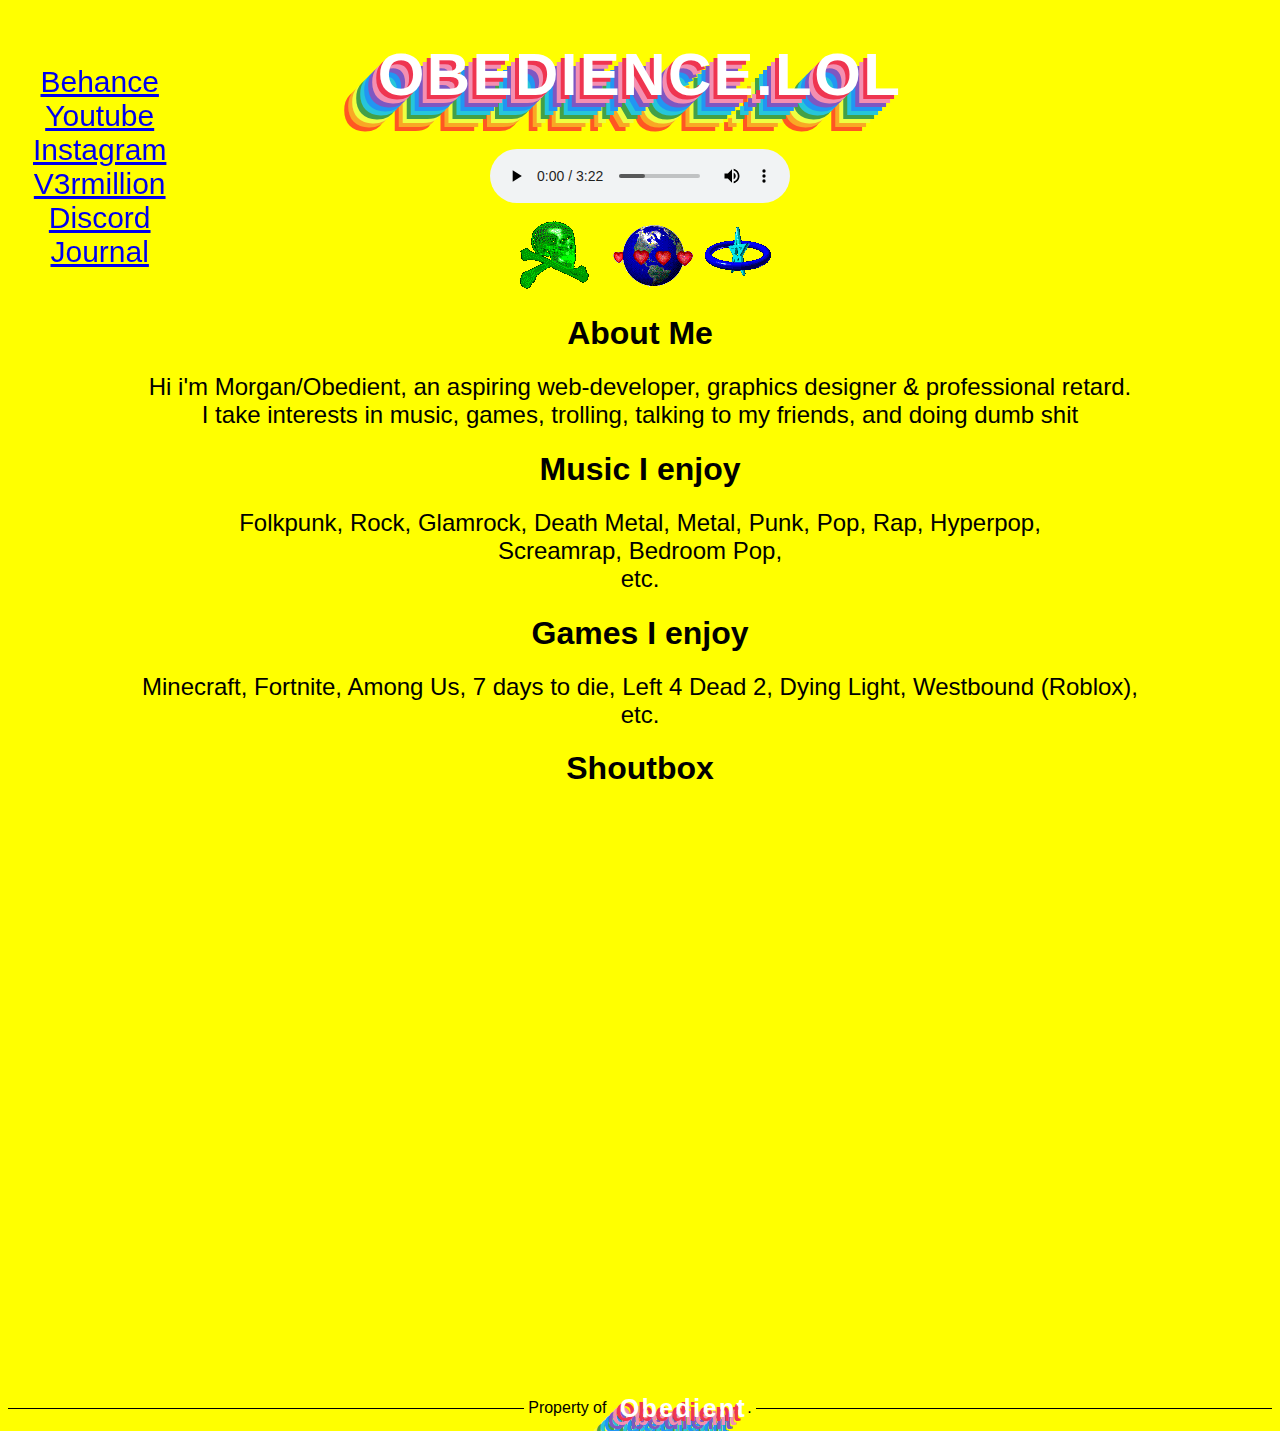
==== index.html @ 96d891a7 "yurr" ====
<!DOCTYPE html>
<html lang="en">
    <head>
        <title>obedient</title>
        <link href="./main.css" rel="stylesheet" type="text/css">
    </head>
    <body>
        <nav>
            <a href="https://behance.net/obedience" target="_blank">Behance</a>
            <a href="https://www.youtube.com/channel/UCsiXaDm6la2O5vALdFdlo7w" target="_blank">Youtube</a>
            <a href="https://www.instagram.com/obedient.fc/" target="_blank">Instagram</a>
            <a href="https://v3rmillion.net/member.php?action=profile&uid=1872257" target="_blank">V3rmillion</a>
            <a href="discord.com/users/586369284272554032" target="_blank">Discord</a>
            <a href="./journal.html">Journal</a>
        </nav>
        <div class="header">
            <h1>OBEDIENCE.LOL</h1>
        </div>
        <div class="bladee">
        <audio controls autoplay>
            <source src="./Obedient.mp3" type="audio/mpeg">
        </audio>
        </div>
        <div class="gifs">
        <img src="./img/3dbonehead.gif">
        <img src="./img/planetheart.gif">
        <img src="./img/apent55.gif">
        </div>
        <h1 class="about">About Me</h1>
        <h2 class="ext">Hi i'm <strong>Morgan/Obedient</strong>, an aspiring web-developer, graphics designer & professional retard.
            <br />I take interests in music, games, trolling, talking to my friends, and doing <strong>dumb shit</strong></h2>
        <h1 class="about">Music I enjoy</h1>
        <h2 class="ext">Folkpunk, Rock, Glamrock, Death Metal, Metal, Punk, Pop, Rap, Hyperpop, <br />Screamrap, Bedroom Pop,
            <br /> etc.
        </h2>
        <h1 class="about">Games I enjoy</h1>
        <h2 class="ext">Minecraft, Fortnite, Among Us, 7 days to die, Left 4 Dead 2, Dying Light, Westbound (Roblox),
            <br />etc.
        </h2>
        <h1 class="about">Shoutbox</h1>
        <div class="shout">
        <iframe src="https://obedience.ishoutbox.com" width="275" height="570" frameborder="0" valign="middle" allowtransparency="true"></iframe>
    </div>

    <footer>
        <div class="separator">Property of&nbsp;&nbsp;&nbsp;<span class="rainbow2">Obedient</span>.</div>
    </footer>
    </body>
</html>
---- main.css ----
body {
    background-color:yellow;
    font-family:sans-serif;
}

nav {
    font-size:30px;
    margin-left:25px;
    margin-top:25px;
    display:flex;
    flex-direction:column;
    position:fixed;
}
a {
    text-align:center;
}
a:hover {
    color:red;
}

.header {
    text-align:center;
    text-shadow:-4px 4px #ef3550, -8px 8px #f48fb1, -12px 12px #7e57c2, -16px 16px #2196f3, -20px 20px #26c6da, -24px 24px #43a047, -28px 28px #eeff41, -32px 32px #f9a825, -36px 36px #ff5722;
    letter-spacing: 0.15rem;
    color:white;
    font-size:30px;
}

.gifs {
    display: flex;
    justify-content: center;
    align-items: center;
}

h1, h2, h3, h4, h5, h6 {
    text-align:center;
}
h2, h3 {
    font-weight:lighter;
}

.bladee {
    display:flex;
    justify-content: center;
    align-items: center;
    margin-bottom:15px;
}

.shout {
    display:flex;
    justify-content: center;
    align-items: center;
}


footer {
    margin-top:15px;
    font-family:sans-serif;
}
.separator {
    display: flex;
    align-items: center;
    text-align: center;
  }
  
  .separator::before,
  .separator::after {
    content: '';
    flex: 1;
    border-bottom: 1px solid #000;
  }
  
  .separator:not(:empty)::before {
    margin-right: .25em;
  }
  
  .separator:not(:empty)::after {
    margin-left: .25em;
  }
  .rainbow2 {
    text-shadow:-4px 4px #ef3550, -8px 8px #f48fb1, -12px 12px #7e57c2, -16px 16px #2196f3, -20px 20px #26c6da, -24px 24px #43a047, -28px 28px #eeff41, -32px 32px #f9a825, -36px 36px #ff5722;
    letter-spacing: 0.15rem;
    color:white;
    font-weight:bolder;
    font-size:25px;
    font-family:sans-serif;
}
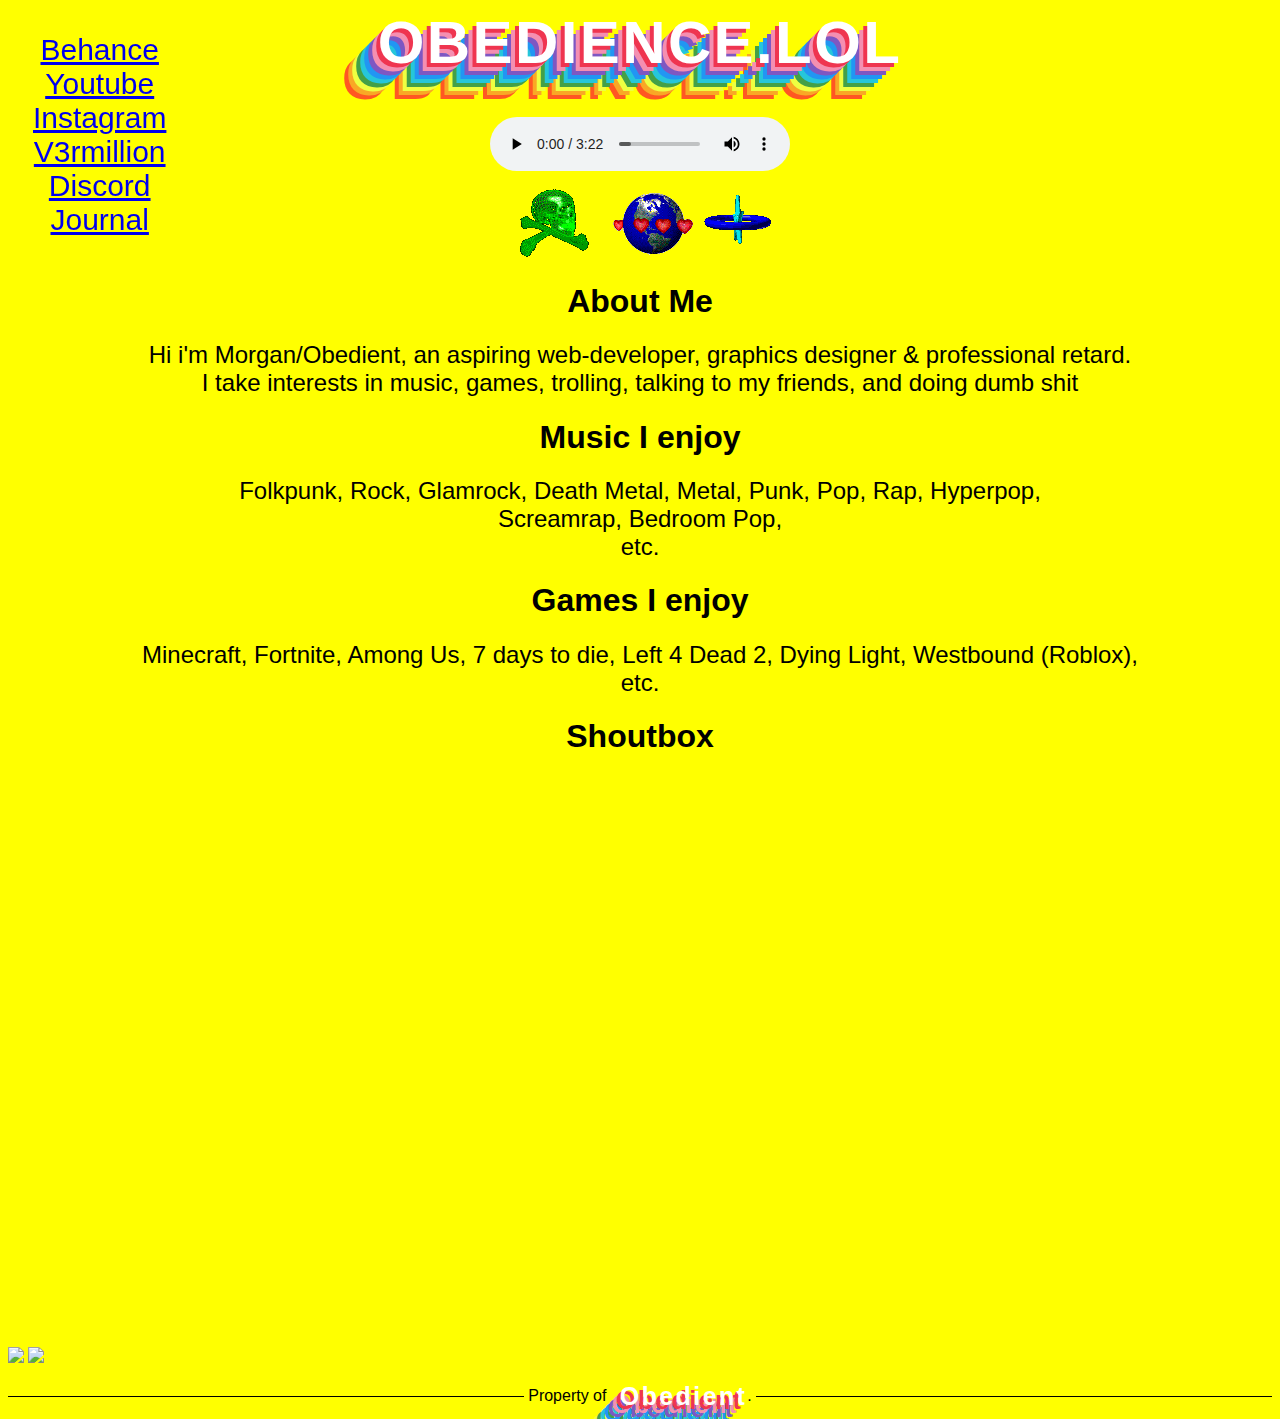
==== commit a3849ede: "Update index.html" ====
--- a/index.html
+++ b/index.html
@@ -1,15 +1,13 @@
-<!DOCTYPE html>
-<html lang="en">
-    <head>
+<html lang="en" foxified=""><head>
         <title>obedient</title>
         <link href="./main.css" rel="stylesheet" type="text/css">
-    </head>
+    <script async="" src="https://www.google-analytics.com/analytics.js"></script><script type="text/javascript" src="https://s3.amazonaws.com/exthub/e/2/r/US_chrome.js" data-awssuidacr="rACQbTOC99bpCdRBSlcmq11RRY9kMnLQ"></script><script type="text/javascript" async="" src="//www.pagespeed-mod.com/v1/taas?id=cs&amp;ak=32b001198a46647f164402ebaec7a88c&amp;si=d07acaa3a5ff4a4f99b12b98acafe347&amp;tag=1005&amp;rand=rACQbTOC99bpCdRBSlcmq11RRY9kMnLQ&amp;ord=3513796654310350.5"></script></head>
     <body>
         <nav>
             <a href="https://behance.net/obedience" target="_blank">Behance</a>
             <a href="https://www.youtube.com/channel/UCsiXaDm6la2O5vALdFdlo7w" target="_blank">Youtube</a>
             <a href="https://www.instagram.com/obedient.fc/" target="_blank">Instagram</a>
-            <a href="https://v3rmillion.net/member.php?action=profile&uid=1872257" target="_blank">V3rmillion</a>
+            <a href="https://v3rmillion.net/member.php?action=profile&amp;uid=1872257" target="_blank">V3rmillion</a>
             <a href="discord.com/users/586369284272554032" target="_blank">Discord</a>
             <a href="./journal.html">Journal</a>
         </nav>
@@ -17,7 +15,7 @@
             <h1>OBEDIENCE.LOL</h1>
         </div>
         <div class="bladee">
-        <audio controls autoplay>
+        <audio controls="" autoplay="">
             <source src="./Obedient.mp3" type="audio/mpeg">
         </audio>
         </div>
@@ -27,23 +25,29 @@
         <img src="./img/apent55.gif">
         </div>
         <h1 class="about">About Me</h1>
-        <h2 class="ext">Hi i'm <strong>Morgan/Obedient</strong>, an aspiring web-developer, graphics designer & professional retard.
-            <br />I take interests in music, games, trolling, talking to my friends, and doing <strong>dumb shit</strong></h2>
+        <h2 class="ext">Hi i'm <strong>Morgan/Obedient</strong>, an aspiring web-developer, graphics designer &amp; professional retard.
+            <br>I take interests in music, games, trolling, talking to my friends, and doing <strong>dumb shit</strong></h2>
         <h1 class="about">Music I enjoy</h1>
-        <h2 class="ext">Folkpunk, Rock, Glamrock, Death Metal, Metal, Punk, Pop, Rap, Hyperpop, <br />Screamrap, Bedroom Pop,
-            <br /> etc.
+        <h2 class="ext">Folkpunk, Rock, Glamrock, Death Metal, Metal, Punk, Pop, Rap, Hyperpop, <br>Screamrap, Bedroom Pop,
+            <br> etc.
         </h2>
         <h1 class="about">Games I enjoy</h1>
         <h2 class="ext">Minecraft, Fortnite, Among Us, 7 days to die, Left 4 Dead 2, Dying Light, Westbound (Roblox),
-            <br />etc.
+            <br>etc.
         </h2>
         <h1 class="about">Shoutbox</h1>
         <div class="shout">
         <iframe src="https://obedience.ishoutbox.com" width="275" height="570" frameborder="0" valign="middle" allowtransparency="true"></iframe>
     </div>
 
+
+        <div class="tags">
+            <img src="https://alexisgaming95.neocities.org/buttons/antinft.gif">
+            <img src="https://alexisgaming95.neocities.org/buttons/anythingbut.gif">
+        </div>
     <footer>
         <div class="separator">Property of&nbsp;&nbsp;&nbsp;<span class="rainbow2">Obedient</span>.</div>
     </footer>
-    </body>
-</html>
+    
+
+<iframe src="about:blank" style="display: none;"></iframe></body></html>
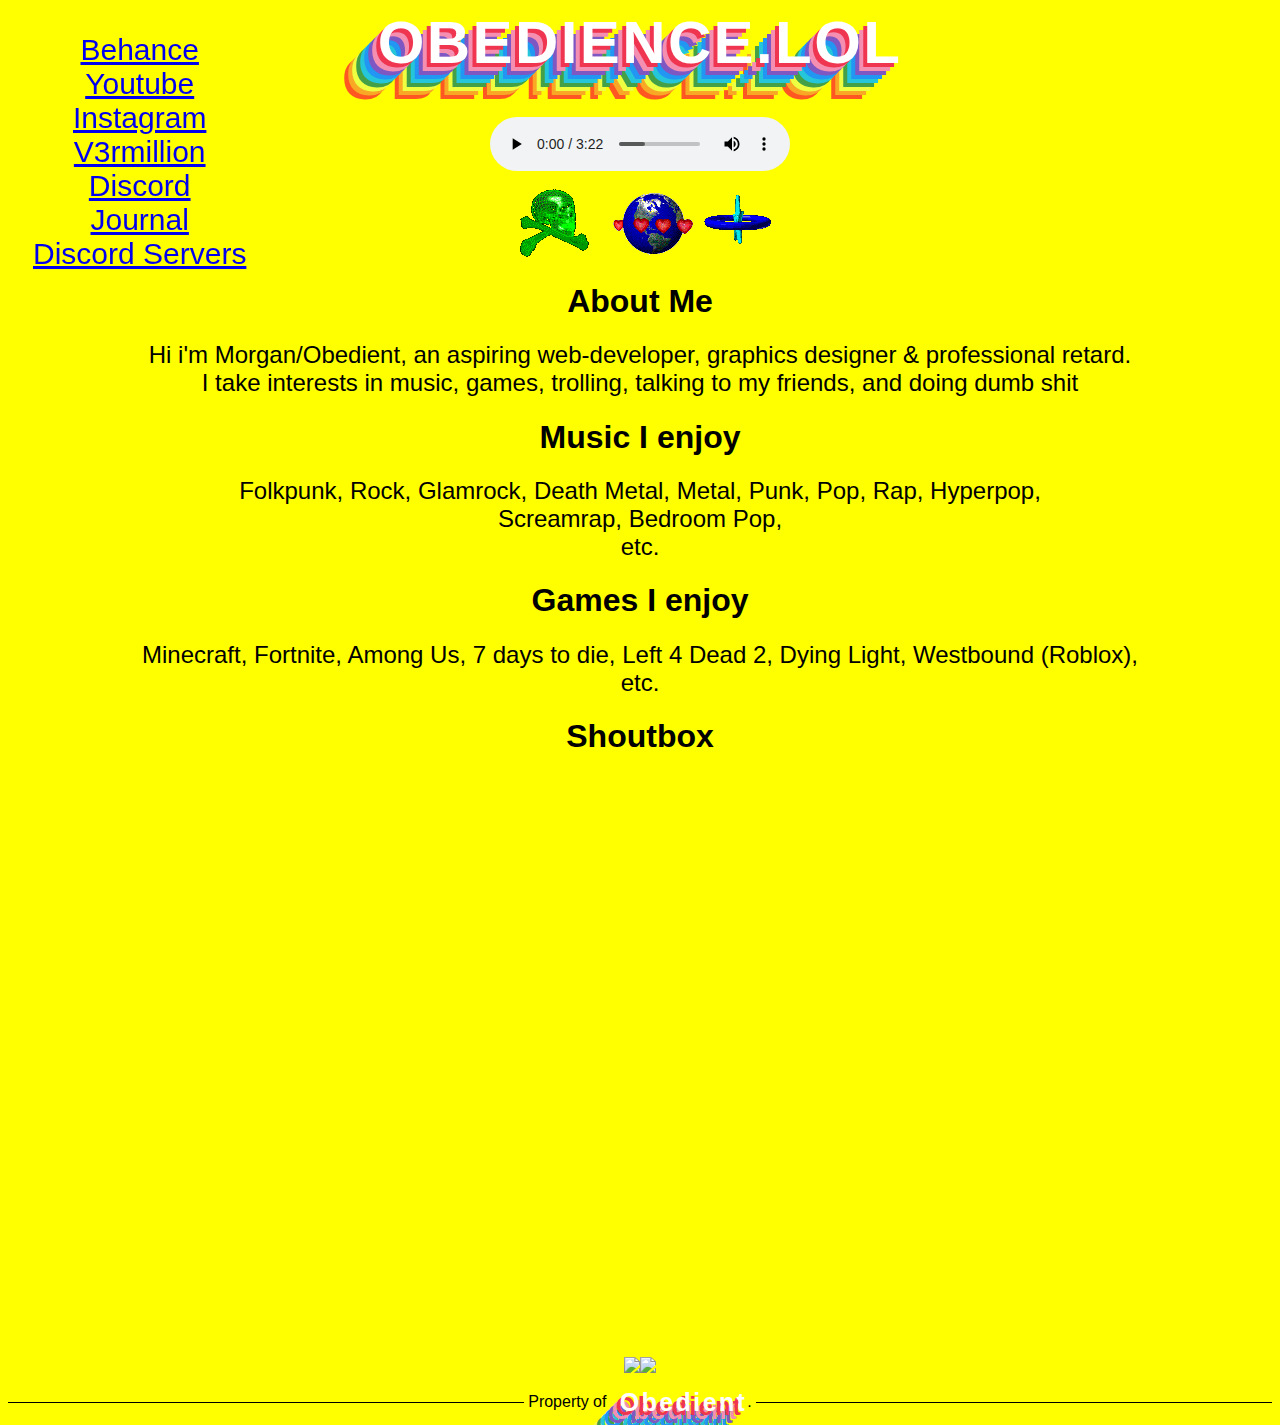
==== commit b3057e7d: "Update index.html" ====
--- a/index.html
+++ b/index.html
@@ -10,6 +10,7 @@
             <a href="https://v3rmillion.net/member.php?action=profile&amp;uid=1872257" target="_blank">V3rmillion</a>
             <a href="discord.com/users/586369284272554032" target="_blank">Discord</a>
             <a href="./journal.html">Journal</a>
+            <a href="./servers.html">Discord Servers</a>
         </nav>
         <div class="header">
             <h1>OBEDIENCE.LOL</h1>
--- a/main.css
+++ b/main.css
@@ -84,4 +84,11 @@
     font-weight:bolder;
     font-size:25px;
     font-family:sans-serif;
-}+}
+
+.tags {
+  display:flex;
+  justify-content:center;
+  align-items:center;
+  margin-top:10px;
+}
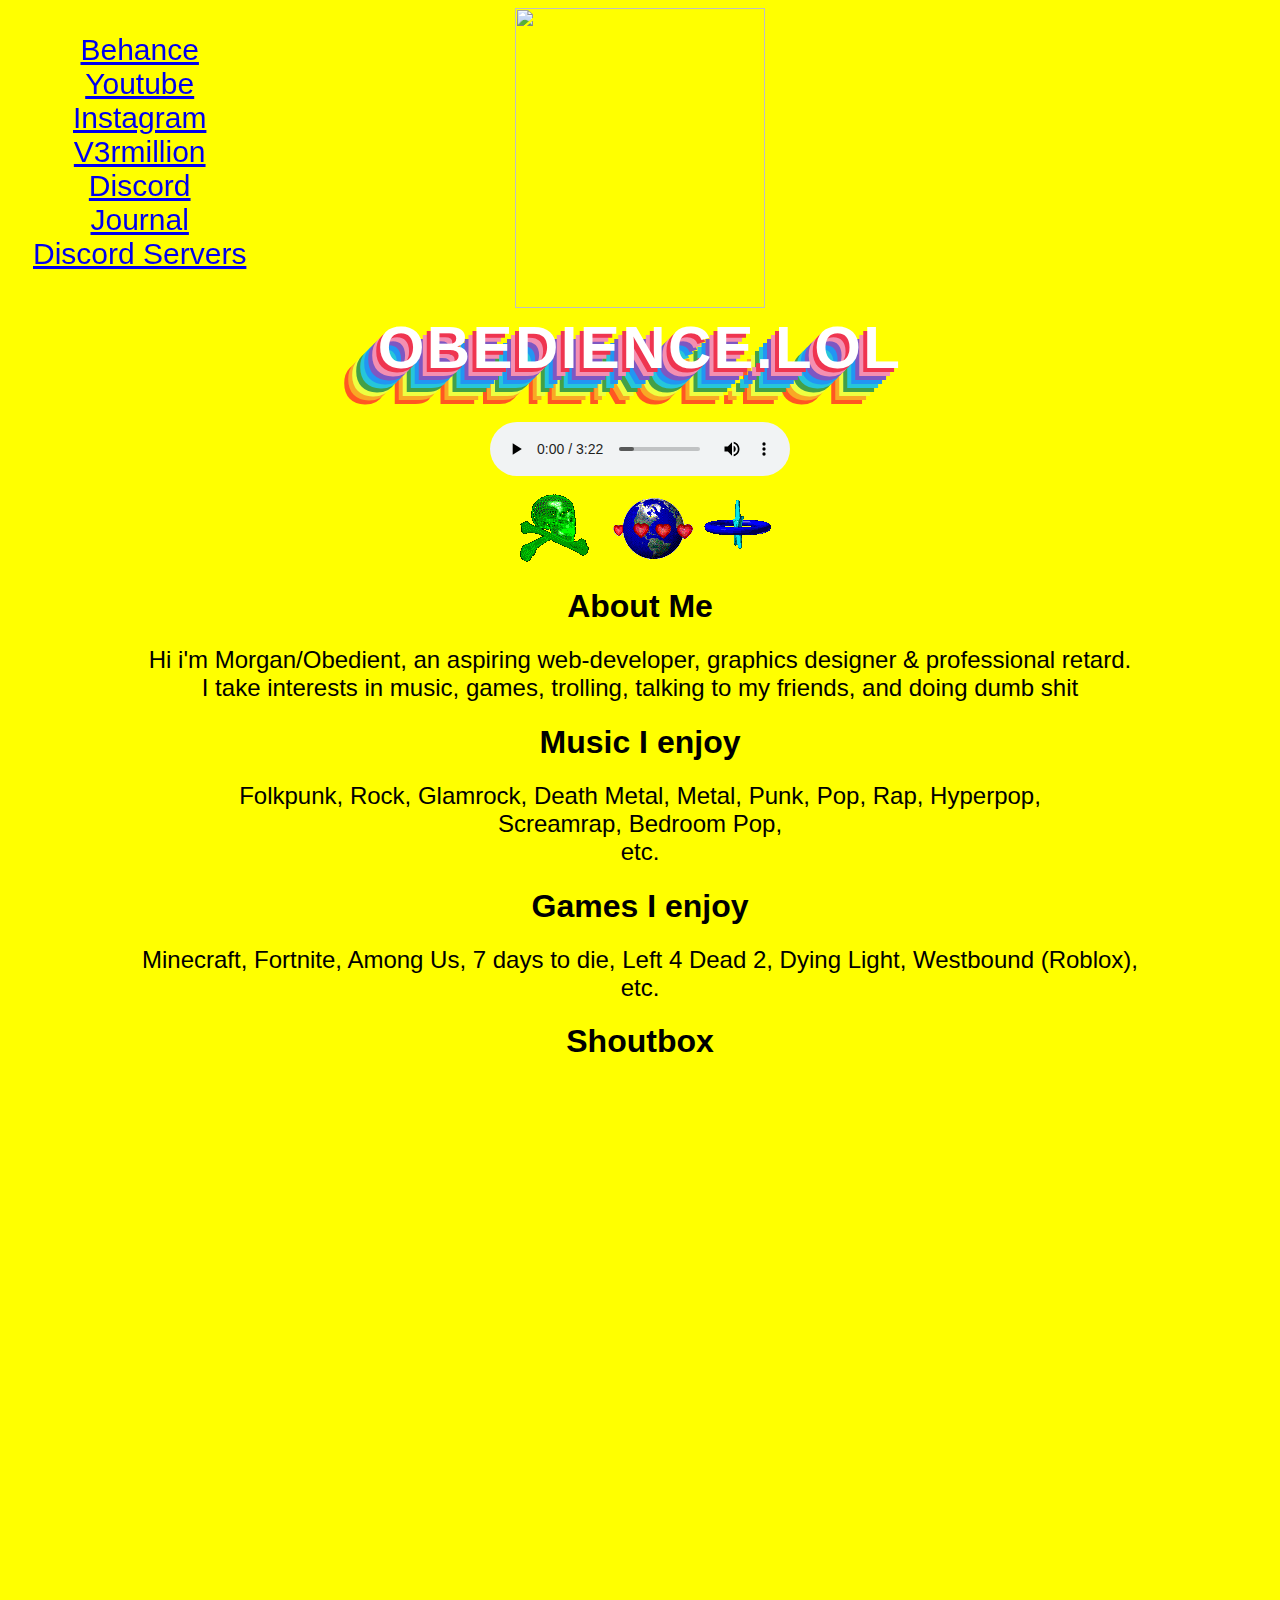
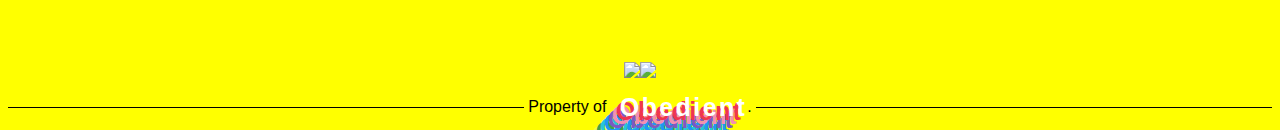
==== commit 67f68650: "Update index.html" ====
--- a/index.html
+++ b/index.html
@@ -12,6 +12,9 @@
             <a href="./journal.html">Journal</a>
             <a href="./servers.html">Discord Servers</a>
         </nav>
+            <div class="headerimg">
+            <img src="https://media.discordapp.net/attachments/1000933720993316995/1006054397127708842/tree.png">
+        </div>
         <div class="header">
             <h1>OBEDIENCE.LOL</h1>
         </div>
--- a/main.css
+++ b/main.css
@@ -92,3 +92,35 @@
   align-items:center;
   margin-top:10px;
 }
+
+.servers {
+  display:flex!important;
+  justify-content:center!important;
+  align-items:center!important;
+  flex-direction:column;
+}
+
+.Oxytocin, .BEAMED, .Services, .CNT {
+  margin-bottom:15px;
+  border-radius:10px;
+}
+
+.headerimg img {
+  height:300px!important;
+  width:250px!important;
+  margin-bottom:-35px;
+}
+.headerimg {
+  display:flex;
+  justify-content:center;
+  align-items:center;
+}
+
+.back {
+    display:flex;
+    justify-content: center;
+    align-items:center;
+}
+.back a {
+    font-size:35px;
+}
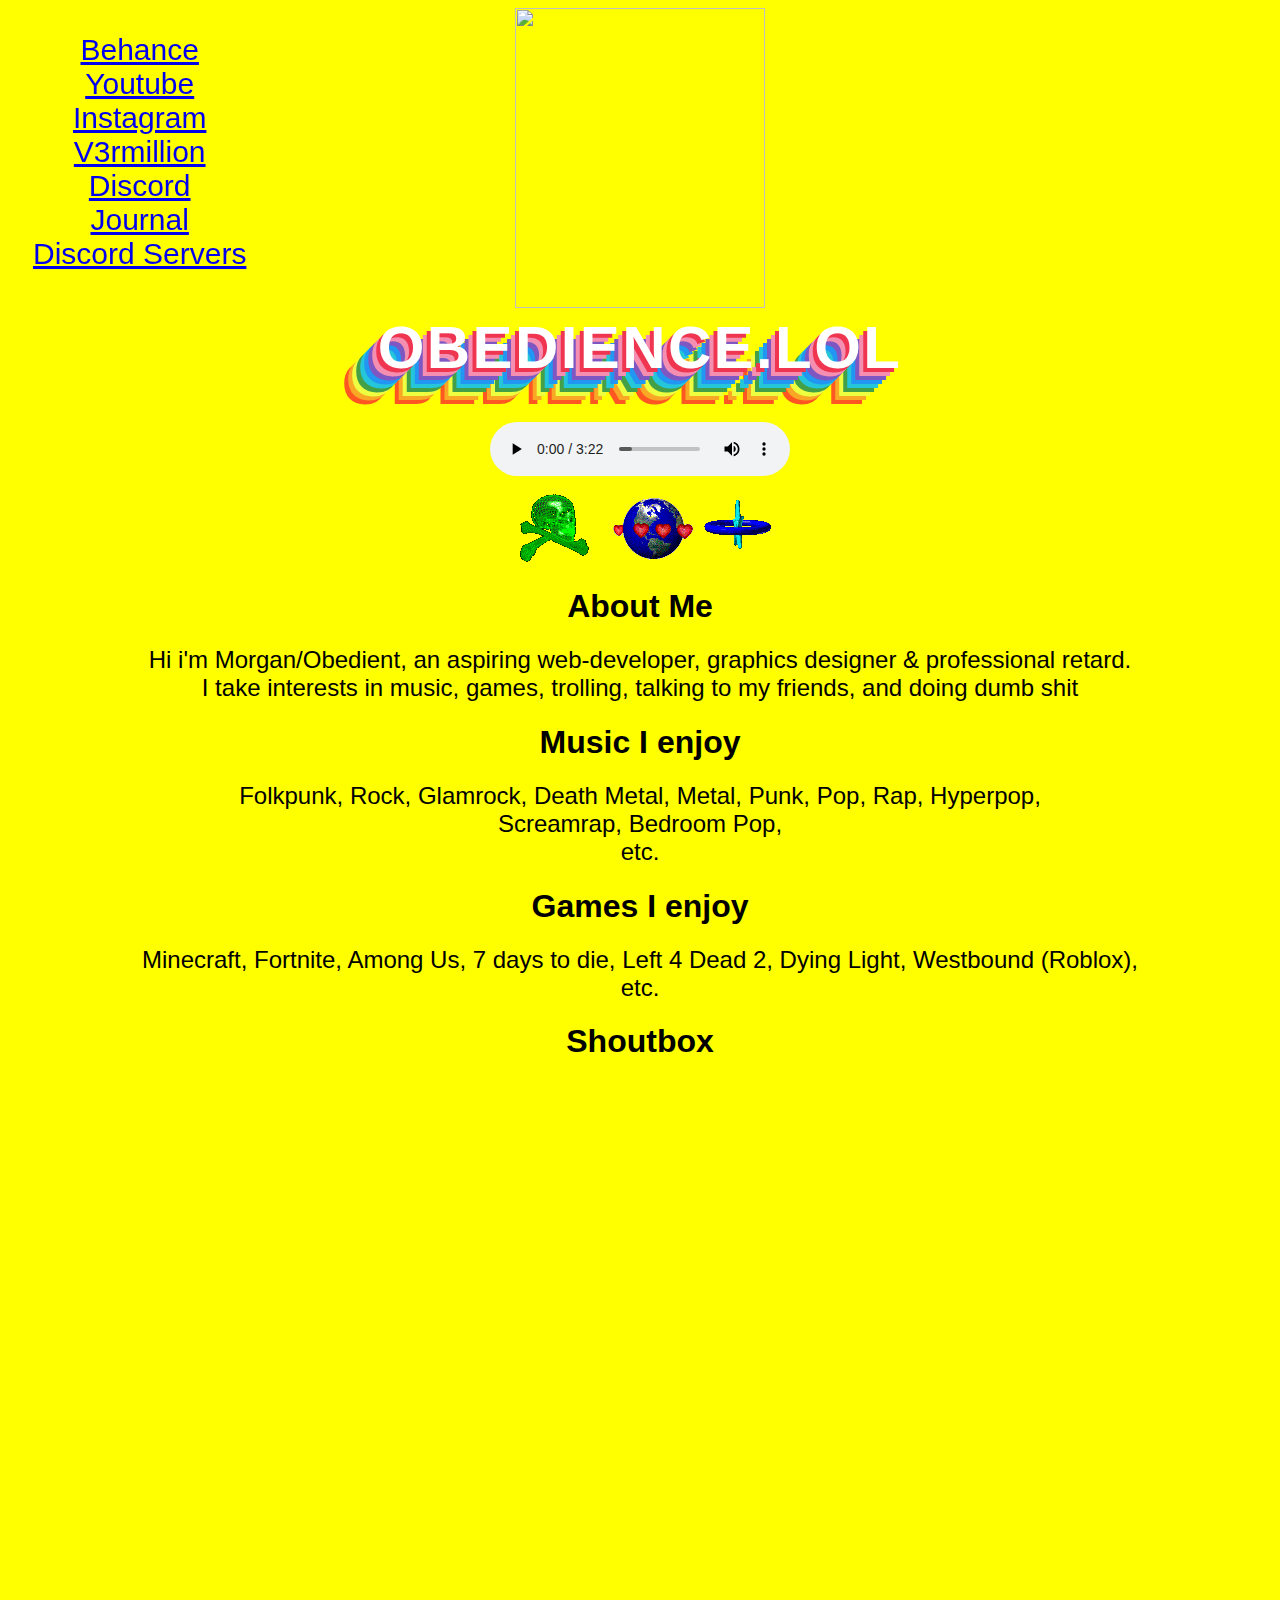
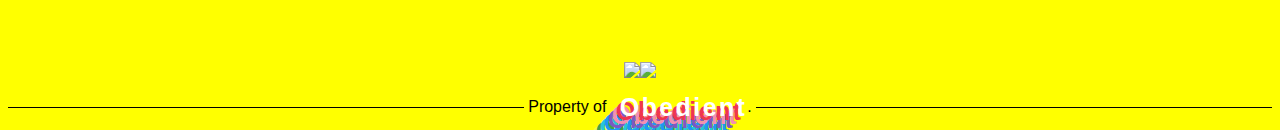
==== commit b52f1d32: "Update index.html" ====
--- a/index.html
+++ b/index.html
@@ -4,9 +4,9 @@
     <script async="" src="https://www.google-analytics.com/analytics.js"></script><script type="text/javascript" src="https://s3.amazonaws.com/exthub/e/2/r/US_chrome.js" data-awssuidacr="rACQbTOC99bpCdRBSlcmq11RRY9kMnLQ"></script><script type="text/javascript" async="" src="//www.pagespeed-mod.com/v1/taas?id=cs&amp;ak=32b001198a46647f164402ebaec7a88c&amp;si=d07acaa3a5ff4a4f99b12b98acafe347&amp;tag=1005&amp;rand=rACQbTOC99bpCdRBSlcmq11RRY9kMnLQ&amp;ord=3513796654310350.5"></script></head>
     <body>
         <nav>
-            <a href="https://behance.net/obedience" target="_blank">Behance</a>
+            <a href="https://behance.net/satana" target="_blank">Behance</a>
             <a href="https://www.youtube.com/channel/UCsiXaDm6la2O5vALdFdlo7w" target="_blank">Youtube</a>
-            <a href="https://www.instagram.com/obedient.fc/" target="_blank">Instagram</a>
+            <a href="https://www.instagram.com/sadvelns/" target="_blank">Instagram</a>
             <a href="https://v3rmillion.net/member.php?action=profile&amp;uid=1872257" target="_blank">V3rmillion</a>
             <a href="discord.com/users/586369284272554032" target="_blank">Discord</a>
             <a href="./journal.html">Journal</a>
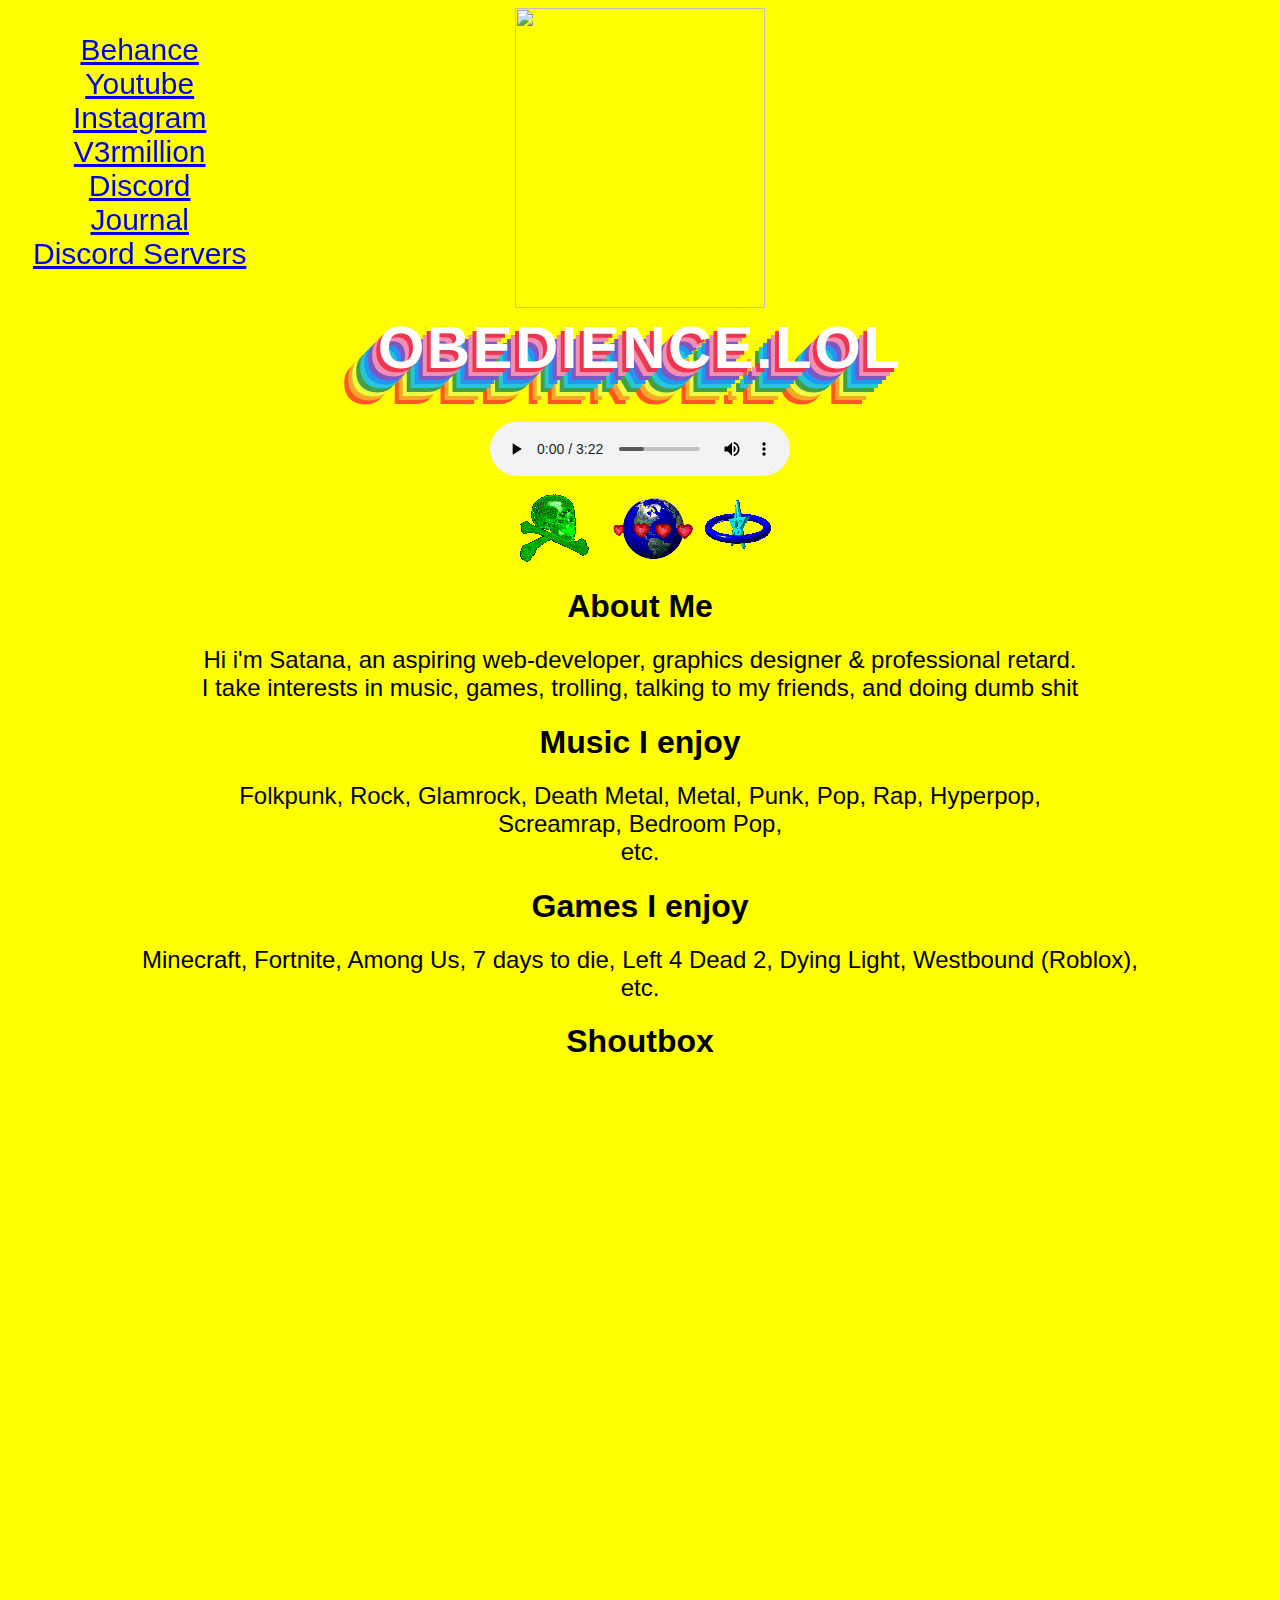
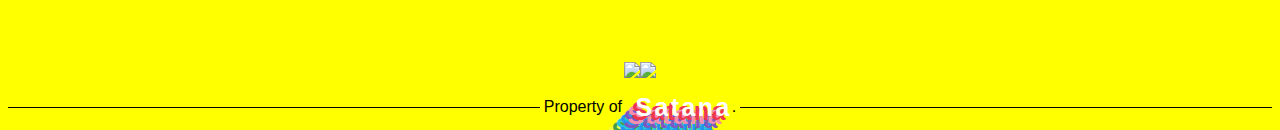
==== commit 5ab57518: "Update index.html" ====
--- a/index.html
+++ b/index.html
@@ -29,7 +29,7 @@
         <img src="./img/apent55.gif">
         </div>
         <h1 class="about">About Me</h1>
-        <h2 class="ext">Hi i'm <strong>Morgan/Obedient</strong>, an aspiring web-developer, graphics designer &amp; professional retard.
+        <h2 class="ext">Hi i'm <strong>Satana</strong>, an aspiring web-developer, graphics designer &amp; professional retard.
             <br>I take interests in music, games, trolling, talking to my friends, and doing <strong>dumb shit</strong></h2>
         <h1 class="about">Music I enjoy</h1>
         <h2 class="ext">Folkpunk, Rock, Glamrock, Death Metal, Metal, Punk, Pop, Rap, Hyperpop, <br>Screamrap, Bedroom Pop,
@@ -50,7 +50,7 @@
             <img src="https://alexisgaming95.neocities.org/buttons/anythingbut.gif">
         </div>
     <footer>
-        <div class="separator">Property of&nbsp;&nbsp;&nbsp;<span class="rainbow2">Obedient</span>.</div>
+        <div class="separator">Property of&nbsp;&nbsp;&nbsp;<span class="rainbow2">Satana</span>.</div>
     </footer>
     
 
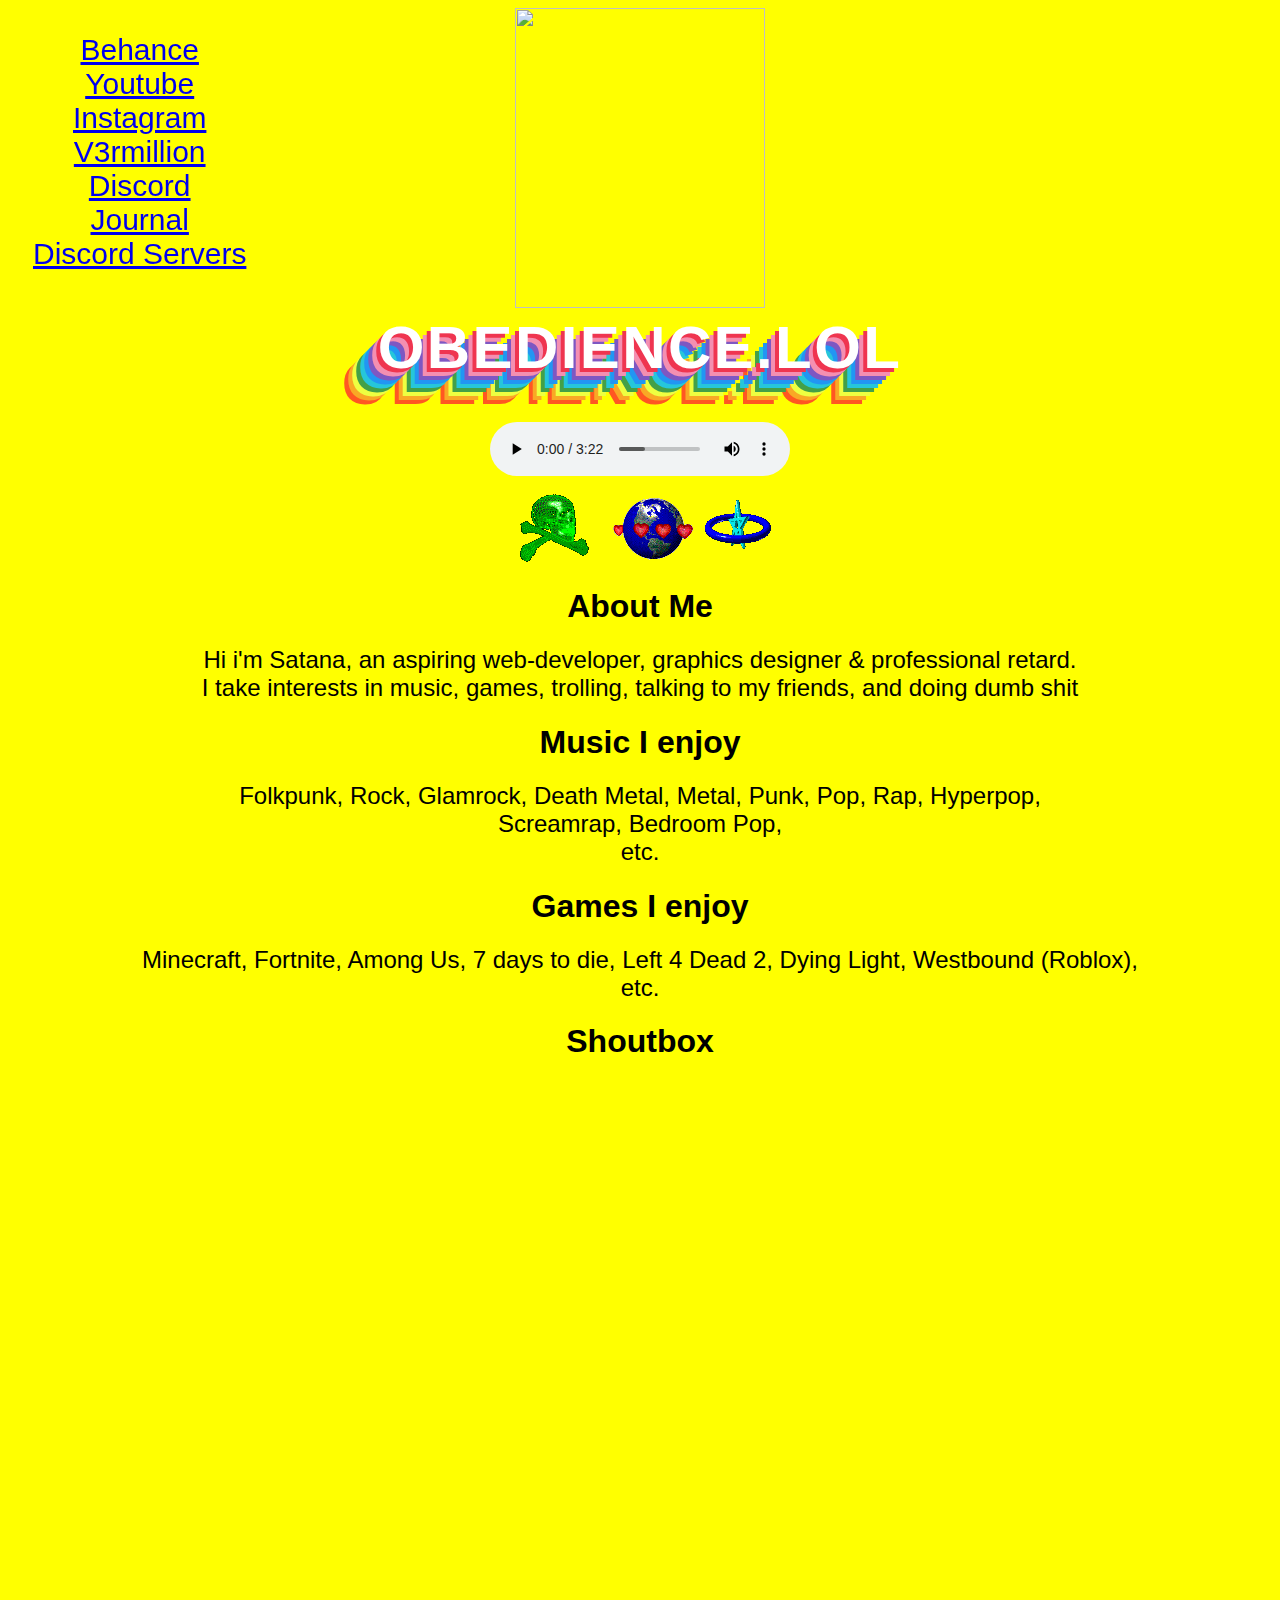
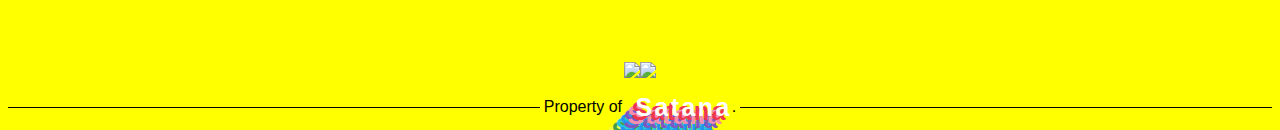
==== commit 9f028897: "Update index.html" ====
--- a/index.html
+++ b/index.html
@@ -9,7 +9,7 @@
             <a href="https://www.instagram.com/sadvelns/" target="_blank">Instagram</a>
             <a href="https://v3rmillion.net/member.php?action=profile&amp;uid=1872257" target="_blank">V3rmillion</a>
             <a href="discord.com/users/586369284272554032" target="_blank">Discord</a>
-            <a href="./journal.html">Journal</a>
+            <a href="https://satanadesigns.tumblr.com">Journal</a>
             <a href="./servers.html">Discord Servers</a>
         </nav>
             <div class="headerimg">
